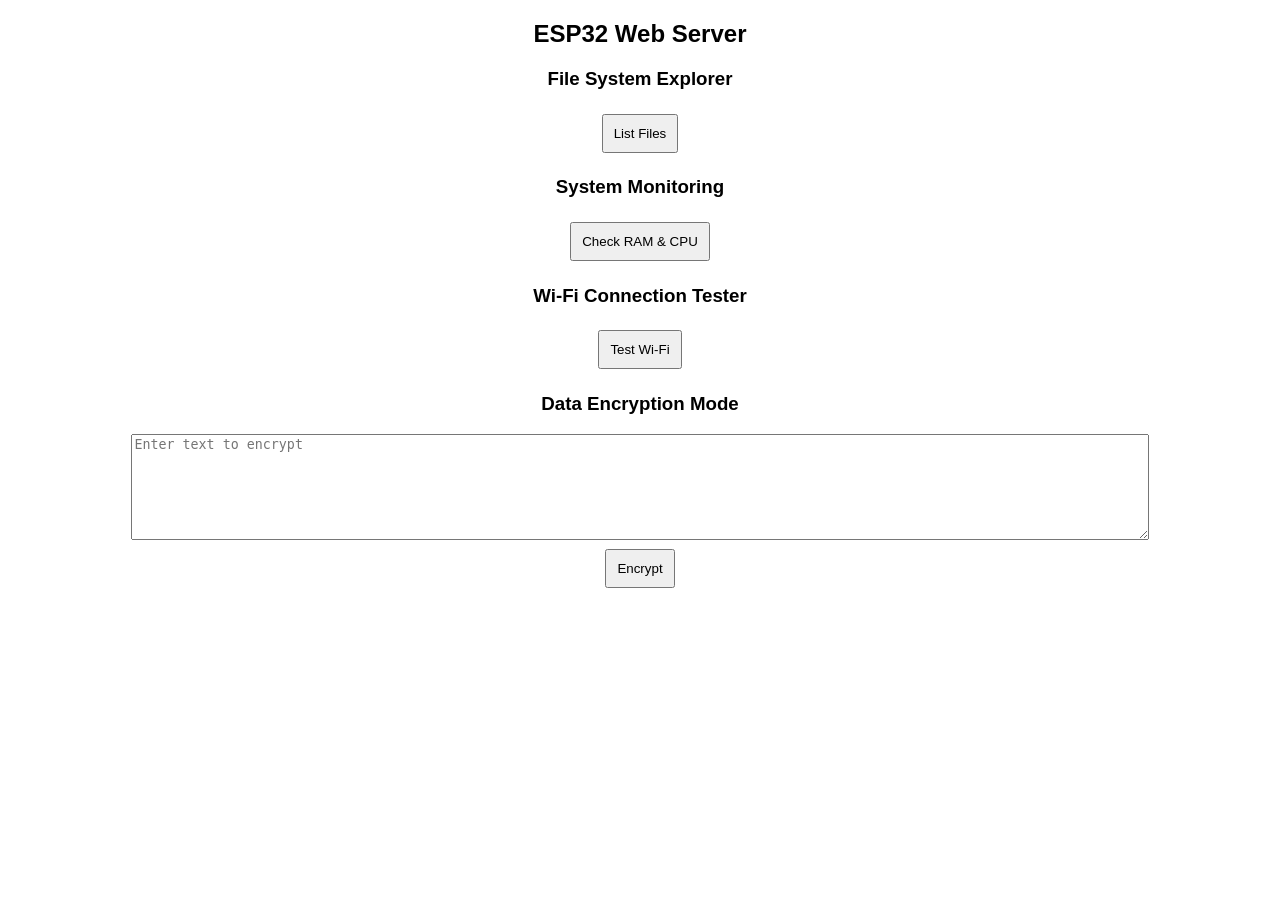
==== index.html @ 4aa62967 "js file remover, its causing issues" ====
<!DOCTYPE html>
<html lang="en">
<head>
    <meta charset="UTF-8">
    <meta name="viewport" content="width=device-width, initial-scale=1.0">
    <title>ESP32 Web Server</title>
    <style>
        body { font-family: Arial, sans-serif; text-align: center; }
        button { padding: 10px; margin: 5px; cursor: pointer; }
        textarea { width: 80%; height: 100px; }
    </style>
</head>
<body>
    <h2>ESP32 Web Server</h2>

    <h3>File System Explorer</h3>
    <button id="listFiles">List Files</button>
    <pre id="files"></pre>

    <h3>System Monitoring</h3>
    <button id="checkSystem">Check RAM & CPU</button>
    <pre id="system"></pre>

    <h3>Wi-Fi Connection Tester</h3>
    <button id="testWiFi">Test Wi-Fi</button>
    <pre id="wifi"></pre>

    <h3>Data Encryption Mode</h3>
    <textarea id="inputText" placeholder="Enter text to encrypt"></textarea><br>
    <button id="encryptText">Encrypt</button>
    <pre id="encrypted"></pre>

    <script src="script.js"></script>
    <script>
        document.addEventListener("DOMContentLoaded", function() {
            document.getElementById("listFiles").addEventListener("click", fetchFiles);
            document.getElementById("checkSystem").addEventListener("click", fetchSystemInfo);
            document.getElementById("testWiFi").addEventListener("click", fetchWiFi);
            document.getElementById("encryptText").addEventListener("click", encryptText);
        });
    </script>
</body>
</html>
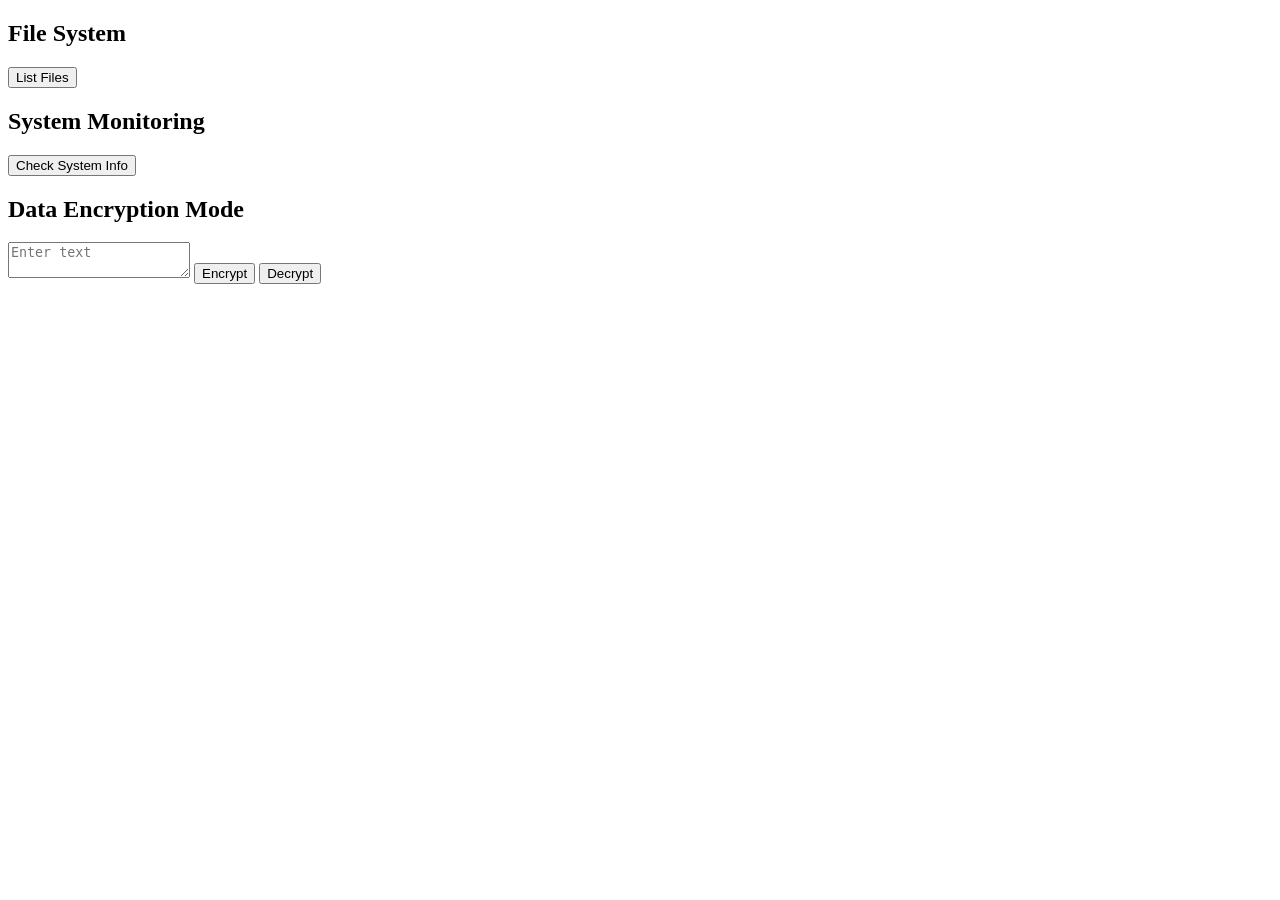
==== commit 16fcb9b9: "Updated both files to run properly" ====
--- a/index.html
+++ b/index.html
@@ -4,40 +4,48 @@
     <meta charset="UTF-8">
     <meta name="viewport" content="width=device-width, initial-scale=1.0">
     <title>ESP32 Web Server</title>
-    <style>
-        body { font-family: Arial, sans-serif; text-align: center; }
-        button { padding: 10px; margin: 5px; cursor: pointer; }
-        textarea { width: 80%; height: 100px; }
-    </style>
 </head>
 <body>
-    <h2>ESP32 Web Server</h2>
+    <h2>File System</h2>
+    <button onclick="fetchFiles()">List Files</button>
+    <pre id="file-list"></pre>
 
-    <h3>File System Explorer</h3>
-    <button id="listFiles">List Files</button>
-    <pre id="files"></pre>
+    <h2>System Monitoring</h2>
+    <button onclick="fetchSystemInfo()">Check System Info</button>
+    <pre id="system-info"></pre>
 
-    <h3>System Monitoring</h3>
-    <button id="checkSystem">Check RAM & CPU</button>
-    <pre id="system"></pre>
+    <h2>Data Encryption Mode</h2>
+    <textarea id="text-input" placeholder="Enter text"></textarea>
+    <button onclick="encryptText()">Encrypt</button>
+    <button onclick="decryptText()">Decrypt</button>
+    <pre id="encrypted-output"></pre>
 
-    <h3>Wi-Fi Connection Tester</h3>
-    <button id="testWiFi">Test Wi-Fi</button>
-    <pre id="wifi"></pre>
+    <script>
+        function fetchFiles() {
+            fetch('/files')
+            .then(response => response.text())
+            .then(data => document.getElementById('file-list').innerText = data);
+        }
 
-    <h3>Data Encryption Mode</h3>
-    <textarea id="inputText" placeholder="Enter text to encrypt"></textarea><br>
-    <button id="encryptText">Encrypt</button>
-    <pre id="encrypted"></pre>
+        function fetchSystemInfo() {
+            fetch('/system')
+            .then(response => response.text())
+            .then(data => document.getElementById('system-info').innerText = data);
+        }
 
-    <script src="script.js"></script>
-    <script>
-        document.addEventListener("DOMContentLoaded", function() {
-            document.getElementById("listFiles").addEventListener("click", fetchFiles);
-            document.getElementById("checkSystem").addEventListener("click", fetchSystemInfo);
-            document.getElementById("testWiFi").addEventListener("click", fetchWiFi);
-            document.getElementById("encryptText").addEventListener("click", encryptText);
-        });
+        function encryptText() {
+            let text = document.getElementById('text-input').value;
+            fetch('/encrypt', { method: 'POST', body: text })
+            .then(response => response.text())
+            .then(data => document.getElementById('encrypted-output').innerText = data);
+        }
+
+        function decryptText() {
+            let text = document.getElementById('encrypted-output').innerText;
+            fetch('/decrypt', { method: 'POST', body: text })
+            .then(response => response.text())
+            .then(data => alert("Decryption Done! Check OLED"));
+        }
     </script>
 </body>
 </html>
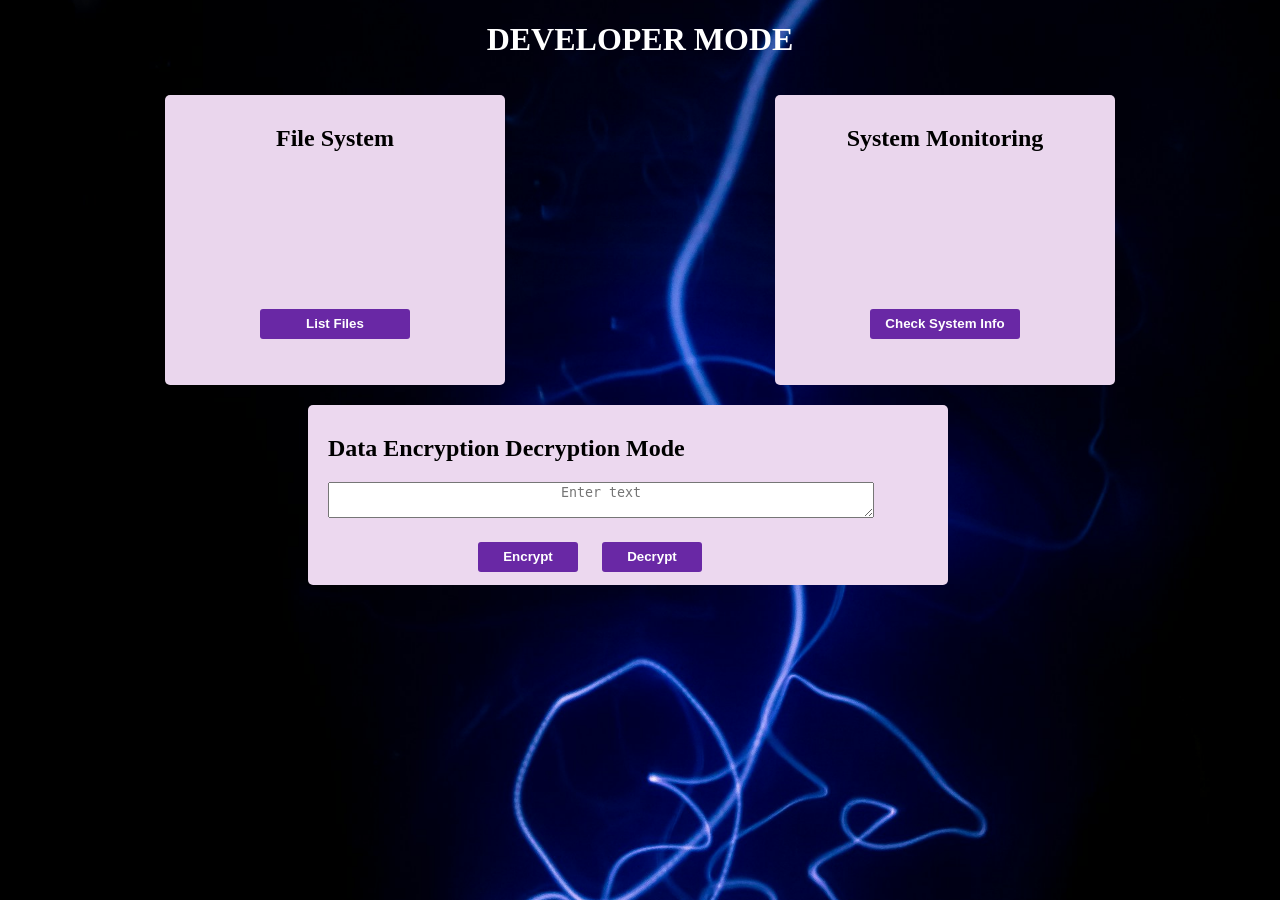
==== commit 016b4b42: "Created frontend and updated main according to that for displaying image" ====
--- a/index.html
+++ b/index.html
@@ -3,23 +3,125 @@
 <head>
     <meta charset="UTF-8">
     <meta name="viewport" content="width=device-width, initial-scale=1.0">
+<link rel="stylesheet" href="/static/style.css">
     <title>ESP32 Web Server</title>
+    <style>
+        body {
+    background-image: url("/light.jpg");
+    background-size: cover;
+    background-position: center;
+}
+
+h1 {
+    color: white;
+    text-align: center;
+}
+
+.container {
+    display: flex;
+    justify-content: center;
+    gap: 20px;
+}
+
+.file, .system {
+    width: 300px;
+    height: 250px;
+    background-color: rgb(234, 214, 237);
+    box-shadow: 4px;
+    border-radius: 5px;
+    display: flex;
+    flex-direction: column;
+    justify-content: space-between; /* Pushes content to top and bottom */
+    align-items: center;
+    padding: 20px;
+    text-align: center;
+}
+
+.file {
+    margin-top: 15px;
+    margin-right: 250px;
+}
+
+.system {
+    margin-top: 15px;
+}
+
+.data {
+    background-color: rgb(236, 216, 239);
+    box-shadow: 4px;
+    width: 600px;
+    height: 140px;
+    border-radius: 5px;
+    
+    align-items: center;
+    padding: 20px;
+    margin-top: 20px;
+    margin-left: 300px;
+}
+
+#fl, #sys {
+    height: 30px;
+    width: 150px;
+    text-align: center;
+    margin-top: auto; 
+}
+
+h2 {
+    margin-top: 10px;
+}
+#text-input {
+    width: 90%;
+    height: 30px;
+    text-align: center;
+    margin-top: auto;
+}
+
+#enc, #dec {
+    height: 30px;
+    width: 100px;
+    margin-top: 20px;
+    margin-left: 20px;
+}
+#enc{
+    margin-left: 150px;
+}
+button{
+    background-color: rgb(105, 40, 165);
+    color: white;
+    font-weight: bold;
+    border: none;
+    border-radius: 3px;
+}
+button:hover{
+    background-color: rgb(15, 5, 9);
+}
+
+
+    </style>
+    
 </head>
 <body>
-    <h2>File System</h2>
-    <button onclick="fetchFiles()">List Files</button>
-    <pre id="file-list"></pre>
-
-    <h2>System Monitoring</h2>
-    <button onclick="fetchSystemInfo()">Check System Info</button>
-    <pre id="system-info"></pre>
-
-    <h2>Data Encryption Mode</h2>
-    <textarea id="text-input" placeholder="Enter text"></textarea>
-    <button onclick="encryptText()">Encrypt</button>
-    <button onclick="decryptText()">Decrypt</button>
-    <pre id="encrypted-output"></pre>
-
+    <h1> DEVELOPER MODE</h1>
+    <div class="container">
+        <div class="box file">
+            <h2>File System</h2>
+            <button onclick="fetchFiles()" id="fl">List Files</button>
+            <pre id="file-list"></pre>
+        </div>
+        <div class="box system">
+            <h2>System Monitoring</h2>
+            <button onclick="fetchSystemInfo()" id="sys">Check System Info</button>
+            <pre id="system-info"></pre>
+        </div>
+    </div>
+    
+    <div class="data">
+        <h2>Data Encryption Decryption Mode</h2>
+        <textarea id="text-input" placeholder="Enter text"></textarea>
+        <button onclick="encryptText()" id="enc">Encrypt</button>
+        <button onclick="decryptText()" id="dec">Decrypt</button>
+        <pre id="encrypted-output"></pre>
+    </div>
     <script>
         function fetchFiles() {
             fetch('/files')
@@ -50,3 +152,4 @@
 </body>
 </html>
 
+
